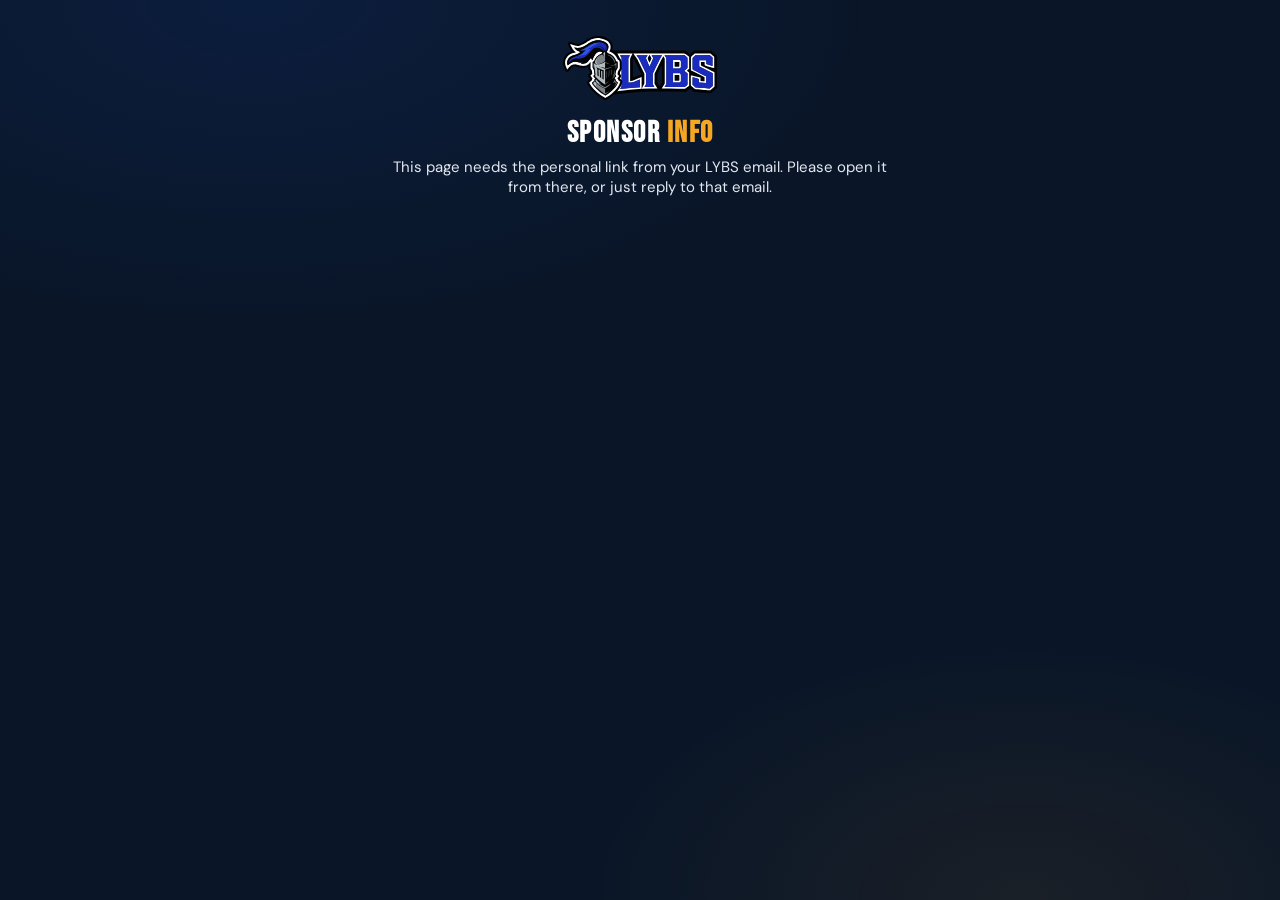
==== intake.html @ b2ad3be1 "Add 2027 sponsor banner intake: hourly sponsor check, info email, reply form, 2027 tab Banner-level " ====
<!doctype html>
<html lang="en">
<head>
<meta charset="utf-8">
<meta name="viewport" content="width=device-width, initial-scale=1, viewport-fit=cover">
<meta name="robots" content="noindex, nofollow">
<meta name="referrer" content="no-referrer">
<title>LYBS Sponsor Info</title>
<meta name="theme-color" content="#0a1628">
<link href="https://fonts.googleapis.com/css2?family=Bebas+Neue&family=DM+Sans:wght@300;400;500;600;700&display=swap" rel="stylesheet">
<link rel="stylesheet" href="style.css">
</head>
<body class="intake">
<!-- Public page for sponsors. It needs the personal link from their email
     (?t=...), and it can only see and fill in that one sponsor's info. -->
<main class="intake-main">
  <header class="intake-head">
    <img src="logo.svg" alt="Lunenburg Youth Baseball & Softball" class="signin-logo">
    <h1>Sponsor <span class="accent">Info</span></h1>
    <p id="greet" class="hint">Loading your sponsorship…</p>
  </header>

  <form id="intakeForm" class="form hidden" novalidate>
    <fieldset>
      <legend>Your contact</legend>
      <label>Your name <span class="req">*</span>
        <input id="contactName" type="text" autocomplete="name" required maxlength="200">
      </label>
      <label>Email <span class="req">*</span>
        <input id="contactEmail" type="email" autocomplete="email" required maxlength="200">
      </label>
      <label>Phone
        <input id="contactPhone" type="tel" autocomplete="tel" maxlength="60">
      </label>
    </fieldset>

    <fieldset>
      <legend>Your sponsor listing</legend>
      <label>Website or social link
        <input id="website" type="url" inputmode="url" placeholder="https://" maxlength="300">
        <small>We link to it from your listing on lunenburgybs.com.</small>
      </label>
      <label>Business name for the team jersey <span class="req">*</span>
        <input id="jerseyName" type="text" required maxlength="120">
      </label>
      <label>Sponsor write-up
        <textarea id="writeup" rows="3" maxlength="200" placeholder="A short description of your business for our website."></textarea>
        <small><span id="writeupCount">0</span> / 200 characters</small>
      </label>
      <label>Logo <span class="req">*</span>
        <input id="logoFile" type="file" accept=".png,.jpg,.jpeg,.svg,.ai,.eps,.pdf,.psd,.tif,.tiff,image/*,application/pdf">
        <small>High resolution: PNG, SVG, AI, EPS, PDF or JPG. Up to 15 MB.</small>
      </label>
    </fieldset>

    <fieldset>
      <legend>Your 3x5 vinyl banner</legend>
      <p class="hint">It hangs along the fence at Marshall Park all season.</p>
      <label>What should we do for your banner? <span class="req">*</span>
        <select id="bannerChoice" required>
          <option value="">Choose one…</option>
          <option>Reuse our banner from last season</option>
          <option>I'm attaching a new print-ready design</option>
          <option>Please design one using our logo</option>
        </select>
      </label>
      <label id="designWrap" class="hidden">Banner design file
        <input id="designFile" type="file" accept=".png,.jpg,.jpeg,.svg,.ai,.eps,.pdf,.psd,.tif,.tiff,image/*,application/pdf">
        <small>3 ft x 5 ft. PDF, AI or EPS print best. Up to 15 MB.</small>
      </label>
      <label id="bannerTextWrap" class="hidden">Wording, colors or anything we should know
        <textarea id="bannerText" rows="3" maxlength="600" placeholder="e.g. phone number and website under the logo, white background"></textarea>
      </label>
      <label>Files too big? Paste a share link
        <input id="fileLink" type="url" inputmode="url" placeholder="Google Drive, Dropbox or WeTransfer link" maxlength="500">
      </label>
    </fieldset>

    <button type="submit" class="btn primary" id="sendBtn">Send to LYBS</button>
    <p id="formMsg" class="status" role="alert"></p>
  </form>

  <section id="done" class="form hidden">
    <h2>Thank you!</h2>
    <p>We have your info. If we need anything else for your banner, we'll reach out by email.</p>
  </section>
</main>
<script src="config.js"></script>
<script src="intake.js"></script>
</body>
</html>
---- style.css ----
/* LYBS family look & feel — same tokens as lybs-reporting/styles.css
   (navy/gold/blue, DM Sans + Bebas Neue), so this app reads as part of the
   Dashboard/Ballclub family rather than a one-off tool. */
:root {
  --navy: #0a1628;
  --navy2: #0d1f3c;
  --navy3: #162847;
  --blue: #1a56db;
  --blue2: #2563eb;
  --gold: #f5a623;
  --gold2: #fbbf24;
  --green: #10b981;
  --red: #ef4444;
  --orange: #f97316;
  --text: #e2e8f0;
  --text2: #94a3b8;
  --border: rgba(255,255,255,0.08);
  --card: rgba(255,255,255,0.04);
  --card2: rgba(255,255,255,0.07);
}

* { box-sizing: border-box; }
html, body { margin: 0; padding: 0; }
body {
  background: var(--navy);
  color: var(--text);
  font-family: 'DM Sans', sans-serif;
  padding-bottom: 24px;
  min-height: 100vh;
}
body::before {
  content:''; position:fixed; inset:0; pointer-events:none; z-index:0;
  background: radial-gradient(ellipse 80% 60% at 20% 0%, rgba(26,86,219,0.12) 0%, transparent 60%),
              radial-gradient(ellipse 60% 50% at 80% 100%, rgba(245,166,35,0.07) 0%, transparent 60%);
}

.topbar {
  position: sticky; top: 0; z-index: 10; position: relative; z-index: 2;
  background: var(--navy2);
  border-bottom: 1px solid var(--border);
  padding: 14px 16px 10px;
}
.topbar h1 {
  font-family: 'Bebas Neue', Impact, 'Arial Narrow', sans-serif; font-size: 24px; letter-spacing: 1.5px;
  color: #fff; margin: 0 0 10px;
}
.topbar h1 .accent { color: var(--gold); }
.tabs { display: flex; gap: 6px; }
.tab-btn {
  flex: 1; padding: 8px 10px; border-radius: 8px; border: 1px solid var(--border);
  background: transparent; color: var(--text2); font-size: 13px; font-weight: 600;
  font-family: 'DM Sans', sans-serif; cursor: pointer; transition: all .15s;
}
.tab-btn:hover { background: var(--card2); color: var(--text); }
.tab-btn.active { background: var(--blue2); color: #fff; border-color: var(--blue2); box-shadow: 0 2px 8px rgba(37,99,235,0.35); }

main { position: relative; z-index: 1; padding: 12px 16px 32px; max-width: 720px; margin: 0 auto; }
.view.hidden { display: none; }

.toolbar { display: flex; flex-direction: column; gap: 8px; margin-bottom: 10px; }
#search {
  width: 100%; padding: 10px 12px; border-radius: 8px; border: 1px solid var(--border);
  background: var(--card); color: var(--text); font-size: 15px; font-family: 'DM Sans', sans-serif;
}
#search::placeholder { color: var(--text2); }
.chips { display: flex; gap: 6px; flex-wrap: wrap; }
.chip {
  padding: 6px 12px; border-radius: 999px; border: 1px solid var(--border);
  background: var(--card); color: var(--text2); font-size: 12px; font-weight: 600;
  font-family: 'DM Sans', sans-serif; cursor: pointer; transition: all .15s;
}
.chip { min-height: 36px; }
.chip:hover { background: var(--card2); color: var(--text); }
.chip.active { background: rgba(245,166,35,0.15); color: var(--gold); border-color: var(--gold); }

.status { font-size: 13px; color: var(--text2); min-height: 16px; }
.hint { font-size: 13px; color: var(--text2); margin: 0 0 8px; }

.banner-list { list-style: none; margin: 0; padding: 0; display: flex; flex-direction: column; gap: 8px; }
.banner-card {
  display: flex; gap: 12px; align-items: center;
  background: var(--card); border: 1px solid var(--border); border-radius: 12px;
  padding: 10px; cursor: pointer; text-align: left; transition: transform .15s, border-color .15s;
}
.banner-card:hover { transform: translateY(-1px); border-color: rgba(255,255,255,0.18); }
.banner-card:focus-visible { outline: 3px solid var(--gold, #f5b82e); outline-offset: 2px; }
.banner-card img {
  width: 64px; height: 64px; object-fit: cover; border-radius: 8px; background: var(--navy3);
  flex-shrink: 0;
}
.banner-card .thumb-placeholder {
  width: 64px; height: 64px; border-radius: 8px; background: var(--navy3); flex-shrink: 0;
}
.banner-card .info { flex: 1; min-width: 0; }
.banner-card .name { font-weight: 700; font-size: 15px; margin-bottom: 4px; color: #fff; }
.banner-card .meta { display: flex; gap: 6px; flex-wrap: wrap; }

.pill {
  display: inline-block; padding: 2px 9px; border-radius: 999px; font-size: 11px; font-weight: 700;
  background: var(--card2); color: var(--text2);
}
.pill.hung { background: rgba(16,185,129,0.15); color: var(--green); }
.pill.not-hung { background: rgba(249,115,22,0.15); color: var(--orange); }
.pill.legacy { background: rgba(249,115,22,0.15); color: var(--orange); }
.pill.on-list { background: rgba(16,185,129,0.15); color: var(--green); }

.scrim {
  position: fixed; inset: 0; background: rgba(0,0,0,.5); z-index: 20;
}
.scrim.hidden { display: none; }
.sheet {
  position: fixed; left: 0; right: 0; bottom: 0; z-index: 21;
  background: var(--navy2); border: 1px solid var(--border); border-bottom: none;
  border-radius: 16px 16px 0 0;
  max-height: 92vh; overflow-y: auto;
  padding: 12px 16px calc(16px + env(safe-area-inset-bottom));
}
.sheet.hidden { display: none; }
.sheet-top { display: flex; justify-content: space-between; align-items: center; margin-bottom: 10px; }

.detail-img { width: 100%; max-height: 50vh; object-fit: contain; border-radius: 10px; background: var(--navy3); margin-bottom: 6px; }

.field-grid { display: flex; flex-direction: column; gap: 10px; margin-top: 10px; }
.field-grid label, .form label {
  display: flex; flex-direction: column; gap: 4px; font-size: 12px; font-weight: 500;
  text-transform: uppercase; letter-spacing: .4px; color: var(--text2);
}
.field-grid label.row, .form label.row {
  flex-direction: row; align-items: center; gap: 8px; font-size: 14px; font-weight: 600;
  text-transform: none; letter-spacing: normal; color: var(--text);
}
.field-grid label.row, .form label.row { min-height: 36px; cursor: pointer; }
label.row input[type=checkbox] { width: 20px; height: 20px; flex: none; margin: 0; }
.field-grid label.full { grid-column: 1 / -1; }
input[type=text], input[type=tel], input[type=email], input[type=search], input[type=file], textarea {
  padding: 8px 10px; border-radius: 8px; border: 1px solid var(--border);
  background: var(--navy3); color: var(--text); font-size: 14px; width: 100%; font-family: 'DM Sans', sans-serif;
}
input::placeholder, textarea::placeholder { color: var(--text2); }
.hung-row { padding: 8px 10px; border-radius: 8px; background: rgba(16,185,129,0.1); border: 1px solid rgba(16,185,129,0.25); }

.pin-block { margin-top: 14px; }
.pin-picker { height: 220px; border-radius: 10px; margin-top: 8px; overflow: hidden; border: 1px solid var(--border); }
.pin-picker.hidden { display: none; }

.sheet-acts { display: flex; align-items: center; gap: 10px; margin-top: 16px; }

.btn {
  padding: 9px 16px; border-radius: 8px; font-size: 13px; font-weight: 600;
  cursor: pointer; border: 1px solid var(--border); background: transparent; color: var(--text2);
  transition: all .18s; font-family: 'DM Sans', sans-serif; display: inline-flex; align-items: center; gap: 6px;
}
.btn:hover { background: var(--card2); color: var(--text); }
.btn.small { padding: 6px 12px; font-size: 12px; min-height: 36px; }
.btn.primary { background: var(--blue2); color: #fff; border-color: var(--blue2); }
.btn.primary:hover { background: #1d4ed8; }

.form { display: flex; flex-direction: column; gap: 12px; background: var(--card); border: 1px solid var(--border); border-radius: 14px; padding: 20px; }
.form h2 {
  font-family: 'Bebas Neue', Impact, 'Arial Narrow', sans-serif; font-size: 20px; letter-spacing: 1px; color: #fff;
  margin: 0 0 4px; display: flex; align-items: center; gap: 8px;
}
.preview { width: 100%; max-height: 240px; object-fit: contain; border-radius: 10px; background: var(--navy3); }
.preview.hidden { display: none; }

.map { height: 70vh; border-radius: 12px; overflow: hidden; border: 1px solid var(--border); }

@media (min-width: 640px) {
  .field-grid { display: grid; grid-template-columns: 1fr 1fr; gap: 10px 16px; }
}

/* Sign-in */
.hidden { display: none !important; }
.signin { max-width: 380px; margin: 0 auto; padding: 48px 20px; display: flex; flex-direction: column; gap: 12px; text-align: center; }
.signin-logo { height: 64px; width: auto; margin: 0 auto; }
.signin h1 { margin: 0; }
.signin p { margin: 0; color: var(--text2); }
.signin form { display: flex; flex-direction: column; gap: 8px; margin-top: 12px; text-align: left; }
.signin label { color: var(--text2); font-size: 13px; }
.signin input { padding: 10px 12px; border-radius: 8px; border: 1px solid var(--border); background: var(--card); color: var(--text); font: inherit; }
.signin-msg { color: var(--red) !important; min-height: 20px; }
.report-wrap { text-align: center; margin: 24px 0 8px; }
.report-wrap .btn { min-height: 44px; }

/* 2027 tab */
select, input[type=url] {
  padding: 8px 10px; border-radius: 8px; border: 1px solid var(--border);
  background: var(--navy3); color: var(--text); font-size: 14px; width: 100%; font-family: 'DM Sans', sans-serif;
  min-height: 38px;
}
.season-summary { display: grid; grid-template-columns: repeat(4, 1fr); gap: 8px; margin-bottom: 10px; }
.season-summary .stat {
  background: var(--card); border: 1px solid var(--border); border-radius: 10px; padding: 8px 6px; text-align: center;
}
.season-summary .stat b { display: block; font-family: 'Bebas Neue', Impact, sans-serif; font-size: 26px; color: var(--gold); letter-spacing: 1px; }
.season-summary .stat span { font-size: 11px; color: var(--text2); }
.season-acts { display: flex; gap: 8px; flex-wrap: wrap; margin: 8px 0 10px; }
#seasonChips { margin-bottom: 10px; }
#seasonAddForm { margin-top: 14px; }
.season-card { padding-top: 12px; padding-bottom: 12px; }
.season-sub { margin: 6px 0 0; }
.ss-title { font-family: 'Bebas Neue', Impact, sans-serif; font-size: 24px; letter-spacing: 1px; color: #fff; margin: 0; }
.ss-h { font-size: 12px; text-transform: uppercase; letter-spacing: .6px; color: var(--gold); margin: 18px 0 4px; }
.ss-received { margin-top: 6px; }
.ss-row { margin: 6px 0; font-size: 14px; overflow-wrap: anywhere; }
.ss-row span { display: block; font-size: 11px; text-transform: uppercase; letter-spacing: .4px; color: var(--text2); }
.btn:disabled { opacity: .45; cursor: default; }

/* Sponsor reply form (intake.html) */
.intake-main { max-width: 560px; }
.intake-head { text-align: center; padding: 24px 0 8px; }
.intake-head h1 { font-family: 'Bebas Neue', Impact, sans-serif; font-size: 30px; letter-spacing: 1.5px; color: #fff; margin: 10px 0 6px; }
.intake-head h1 .accent { color: var(--gold); }
.intake-head .hint { font-size: 15px; color: var(--text); }
.intake fieldset { border: none; margin: 0; padding: 0; display: flex; flex-direction: column; gap: 12px; }
.intake legend { font-family: 'Bebas Neue', Impact, sans-serif; font-size: 19px; letter-spacing: 1px; color: var(--gold); padding: 6px 0; }
.intake small { text-transform: none; letter-spacing: normal; font-size: 12px; color: var(--text2); font-weight: 400; }
.intake .req { color: var(--gold); }
.intake input, .intake select, .intake textarea { font-size: 16px; }
.intake #sendBtn { justify-content: center; min-height: 48px; font-size: 15px; }
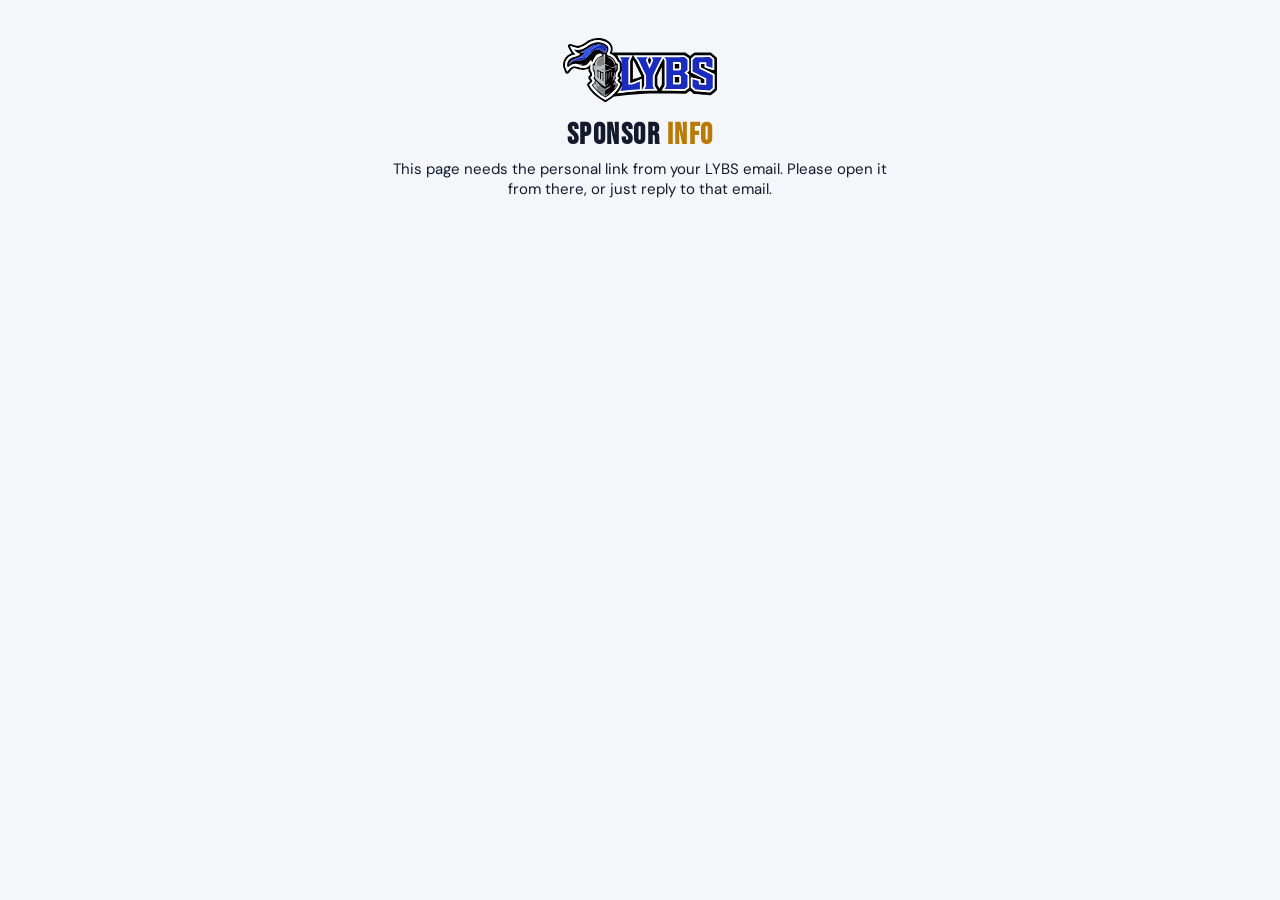
==== commit a8c19ae9: "Packet link in the receipt preview opens its own tab; sponsor page never spins forever The preview f" ====
--- a/intake.html
+++ b/intake.html
@@ -7,7 +7,9 @@
 <meta name="referrer" content="no-referrer">
 <title>LYBS Sponsor Info</title>
 <meta name="theme-color" content="#0a1628">
-<link href="https://fonts.googleapis.com/css2?family=Bebas+Neue&family=DM+Sans:wght@300;400;500;600;700&display=swap" rel="stylesheet">
+<!-- Fonts load without blocking the first paint; style.css falls back to system fonts meanwhile. -->
+<link rel="stylesheet" href="https://fonts.googleapis.com/css2?family=Bebas+Neue&family=DM+Sans:wght@300;400;500;600;700&display=swap" media="print" onload="this.media='all'">
+<noscript><link rel="stylesheet" href="https://fonts.googleapis.com/css2?family=Bebas+Neue&family=DM+Sans:wght@300;400;500;600;700&display=swap"></noscript>
 <link rel="stylesheet" href="style.css">
 </head>
 <body class="intake">
@@ -18,6 +20,7 @@
     <img src="logo.svg" alt="Lunenburg Youth Baseball & Softball" class="signin-logo">
     <h1>Sponsor <span class="accent">Info</span></h1>
     <p id="greet" class="hint">Loading your sponsorship…</p>
+    <noscript><p class="hint">This page needs to open in its own browser tab. Open the link from your LYBS email again, or just reply to that email.</p></noscript>
   </header>
 
   <form id="intakeForm" class="form hidden" novalidate>
--- a/style.css
+++ b/style.css
@@ -1,108 +1,154 @@
-/* LYBS family look & feel — same tokens as lybs-reporting/styles.css
-   (navy/gold/blue, DM Sans + Bebas Neue), so this app reads as part of the
-   Dashboard/Ballclub family rather than a one-off tool. */
+/* LYBS family look, as the Dashboard's other tools draw it (lybs-reporting
+   shared/uniform-theme.css and the shared header): a navy header card, a light
+   page that turns dark with the device, one blue for "you are here", and color
+   only for status. */
 :root {
-  --navy: #0a1628;
-  --navy2: #0d1f3c;
-  --navy3: #162847;
-  --blue: #1a56db;
-  --blue2: #2563eb;
-  --gold: #f5a623;
-  --gold2: #fbbf24;
-  --green: #10b981;
-  --red: #ef4444;
-  --orange: #f97316;
-  --text: #e2e8f0;
-  --text2: #94a3b8;
-  --border: rgba(255,255,255,0.08);
-  --card: rgba(255,255,255,0.04);
-  --card2: rgba(255,255,255,0.07);
+  --navy: #0a1628; --navy2: #16294f;
+  --ink: #141A2B; --ink2: #4a5068; --ink3: #6b7088;
+  --line: #E3E6EE; --bg: #F4F6FA; --card: #ffffff; --panel: #F6F7FB; --field: #ffffff;
+  --blue: #2E52E8; --blue-bg: #EAF0FF;
+  --gold: #B97A06; --gold-bg: #FFF7E3;
+  --red: #C62F25;
+  --green: #1B7A4E; --green-bg: #E3F4EA;
+  --shadow: 0 1px 2px rgba(16,24,40,.05), 0 1px 3px rgba(16,24,40,.06);
+  /* The field drawings keep their own colors in both modes. */
+  --dot: #A9B8F5; --dot-hung: #5BD49A; --dot-mine: #F2B544;
+  color-scheme: light dark;
+}
+@media (prefers-color-scheme: dark) {
+  :root {
+    --navy: #0d1830; --navy2: #1b2d55;
+    --ink: #E9EDF6; --ink2: #B3BBCE; --ink3: #8A93AA;
+    --line: #283350; --bg: #0B1120; --card: #131B2E; --panel: #19223A; --field: #0F1628;
+    --blue: #7C9BFF; --blue-bg: rgba(124,155,255,.14);
+    --gold: #F2B544; --gold-bg: rgba(242,181,68,.10);
+    --red: #FF8A80;
+    --green: #5BD49A; --green-bg: rgba(76,208,142,.15);
+    --shadow: 0 1px 2px rgba(0,0,0,.4);
+  }
 }
 
 * { box-sizing: border-box; }
 html, body { margin: 0; padding: 0; }
 body {
-  background: var(--navy);
-  color: var(--text);
+  background: var(--bg);
+  color: var(--ink);
   font-family: 'DM Sans', sans-serif;
   padding-bottom: 24px;
   min-height: 100vh;
 }
-body::before {
-  content:''; position:fixed; inset:0; pointer-events:none; z-index:0;
-  background: radial-gradient(ellipse 80% 60% at 20% 0%, rgba(26,86,219,0.12) 0%, transparent 60%),
-              radial-gradient(ellipse 60% 50% at 80% 100%, rgba(245,166,35,0.07) 0%, transparent 60%);
-}
-
-.topbar {
-  position: sticky; top: 0; z-index: 10; position: relative; z-index: 2;
-  background: var(--navy2);
-  border-bottom: 1px solid var(--border);
-  padding: 14px 16px 10px;
-}
-.topbar h1 {
-  font-family: 'Bebas Neue', Impact, 'Arial Narrow', sans-serif; font-size: 24px; letter-spacing: 1.5px;
-  color: #fff; margin: 0 0 10px;
-}
-.topbar h1 .accent { color: var(--gold); }
-.tabs { display: flex; gap: 6px; }
+
+/* ---------- header and tabs, like Uniforms 2027 ---------- */
+.topbar { position: relative; z-index: 2; max-width: 1040px; margin: 0 auto; padding: 14px 16px 0; }
+.top { display: flex; justify-content: space-between; align-items: center; gap: 12px; flex-wrap: wrap;
+  background: linear-gradient(135deg, #0a1628 0%, #16294f 100%); color: #fff;
+  border-radius: 14px; padding: 12px 16px; box-shadow: var(--shadow); }
+.brand { display: flex; align-items: center; gap: 12px; min-width: 0; }
+.brand a { display: flex; }
+.brand .logo { height: 40px; width: auto; max-width: 98px; flex: 0 0 auto; mix-blend-mode: screen; filter: drop-shadow(0 2px 8px rgba(26,86,219,.45)); }
+.topbar h1 { font: 600 24px/1.15 'DM Sans', sans-serif; color: #fff; margin: 0; }
+.topbar h1 span { color: #9FB3E6; }
+.top .sub { font-size: 13px; color: #C9D2E8; margin-top: 2px; }
+.bar { display: flex; gap: 8px; align-items: center; flex-wrap: wrap; }
+.hbtn { display: inline-flex; align-items: center; justify-content: center; min-height: 38px; padding: 0 14px;
+  border-radius: 9px; font: 600 14px 'DM Sans', sans-serif; text-decoration: none;
+  border: 1px solid rgba(255,255,255,.22); background: rgba(255,255,255,.08); color: #fff; }
+.hbtn:hover { background: rgba(255,255,255,.16); }
+.hbtn:focus-visible { outline: 2px solid #9FB3E6; outline-offset: 2px; }
+.hbtn.home { background: #fff; border-color: #fff; color: #0a1628; }
+.hbtn.home:hover { background: #E7ECF8; }
+@media (max-width: 640px) {
+  .top { padding: 12px; gap: 10px; border-radius: 12px; }
+  .topbar h1 { font-size: 20px; }
+  .top .sub { font-size: 12.5px; }
+  .brand .logo { height: 34px; max-width: 84px; }
+  /* Phone: the Dashboard button stays small at the right instead of taking its own row. */
+  .top { flex-wrap: nowrap; align-items: center; }
+  .top .sub { display: none; }
+  .topbar h1 span { display: block; }
+  .bar { flex: 0 0 auto; }
+  .bar .hbtn { min-height: 34px; padding: 0 10px; font-size: 13px; }
+}
+/* Wide screens: cards two to a row. */
+@media (min-width: 900px) {
+  .banner-list { display: grid; grid-template-columns: repeat(2, minmax(0, 1fr)); }
+  .banner-list > :not(li) { grid-column: 1 / -1; }
+}
+.tabs { display: flex; gap: 6px; padding: 12px 0 2px; }
 .tab-btn {
-  flex: 1; padding: 8px 10px; border-radius: 8px; border: 1px solid var(--border);
-  background: transparent; color: var(--text2); font-size: 13px; font-weight: 600;
-  font-family: 'DM Sans', sans-serif; cursor: pointer; transition: all .15s;
-}
-.tab-btn:hover { background: var(--card2); color: var(--text); }
-.tab-btn.active { background: var(--blue2); color: #fff; border-color: var(--blue2); box-shadow: 0 2px 8px rgba(37,99,235,0.35); }
-
-main { position: relative; z-index: 1; padding: 12px 16px 32px; max-width: 720px; margin: 0 auto; }
+  flex: 0 0 auto; min-height: 40px; padding: 0 16px; border-radius: 8px; border: 1px solid var(--line);
+  background: var(--card); color: var(--ink2); font: 600 14px 'DM Sans', sans-serif; cursor: pointer; transition: background .15s, color .15s;
+}
+.tab-btn:hover { background: var(--panel); color: var(--ink); }
+.tab-btn.active { background: var(--blue); border-color: var(--blue); color: #fff; }
+:focus-visible { outline: 2px solid var(--gold); outline-offset: 2px; }
+
+main { position: relative; z-index: 1; padding: 14px 16px 32px; max-width: 1040px; margin: 0 auto; }
+/* Views use the header's full width, so nothing sits in a narrow column on a wide screen. */
+.view { max-width: none; }
 .view.hidden { display: none; }
 
 .toolbar { display: flex; flex-direction: column; gap: 8px; margin-bottom: 10px; }
 #search {
-  width: 100%; padding: 10px 12px; border-radius: 8px; border: 1px solid var(--border);
-  background: var(--card); color: var(--text); font-size: 15px; font-family: 'DM Sans', sans-serif;
-}
-#search::placeholder { color: var(--text2); }
-.chips { display: flex; gap: 6px; flex-wrap: wrap; }
-.chip {
-  padding: 6px 12px; border-radius: 999px; border: 1px solid var(--border);
-  background: var(--card); color: var(--text2); font-size: 12px; font-weight: 600;
-  font-family: 'DM Sans', sans-serif; cursor: pointer; transition: all .15s;
-}
-.chip { min-height: 36px; }
-.chip:hover { background: var(--card2); color: var(--text); }
-.chip.active { background: rgba(245,166,35,0.15); color: var(--gold); border-color: var(--gold); }
-
-.status { font-size: 13px; color: var(--text2); min-height: 16px; }
-.hint { font-size: 13px; color: var(--text2); margin: 0 0 8px; }
+  width: 100%; padding: 10px 12px; border-radius: 8px; border: 1px solid var(--line);
+  background: var(--card); color: var(--ink); font-size: 15px; font-family: 'DM Sans', sans-serif;
+}
+#search::placeholder { color: var(--ink2); }
+/* Filters: a Show menu instead of a row of look-alike chips. */
+.filters { display: flex; gap: 8px; align-items: flex-end; flex-wrap: wrap; margin: 8px 0 10px; }
+.filters label { display: flex; flex-direction: column; gap: 3px; font-size: 11px; font-weight: 700; letter-spacing: .6px;
+  text-transform: uppercase; color: var(--ink3); flex: 1 1 160px; max-width: 260px; }
+.filters select { text-transform: none; letter-spacing: normal; font-weight: 500; }
+.filters .btn { min-height: 38px; }
+/* Wide screens: search and filters share one row. This sits after the base
+   .toolbar and .filters rules so it wins; above them, the search box's
+   320px flex size was read as a height in the column layout. */
+@media (min-width: 900px) {
+  .toolbar { flex-direction: row; align-items: flex-end; gap: 12px; }
+  .toolbar > input[type=search] { flex: 1 1 320px; min-width: 0; }
+  .toolbar .filters { margin: 0; flex: 0 1 auto; }
+}
+
+.status { font-size: 13px; color: var(--ink2); min-height: 16px; }
+.hint { font-size: 13px; color: var(--ink2); margin: 0 0 8px; }
 
 .banner-list { list-style: none; margin: 0; padding: 0; display: flex; flex-direction: column; gap: 8px; }
 .banner-card {
   display: flex; gap: 12px; align-items: center;
-  background: var(--card); border: 1px solid var(--border); border-radius: 12px;
-  padding: 10px; cursor: pointer; text-align: left; transition: transform .15s, border-color .15s;
-}
-.banner-card:hover { transform: translateY(-1px); border-color: rgba(255,255,255,0.18); }
+  background: var(--card); border: 1px solid var(--line); border-radius: 12px;
+  padding: 10px 12px; cursor: pointer; text-align: left; transition: border-color .15s, background .15s;
+  box-shadow: var(--shadow);
+}
+.banner-card:hover { border-color: rgba(124,155,255,.5); }
 .banner-card:focus-visible { outline: 3px solid var(--gold, #f5b82e); outline-offset: 2px; }
 .banner-card img {
-  width: 64px; height: 64px; object-fit: cover; border-radius: 8px; background: var(--navy3);
+  width: 64px; height: 64px; object-fit: cover; border-radius: 8px; background: var(--panel);
   flex-shrink: 0;
 }
+/* A sponsor's logo: wide, so it sits whole on white rather than cropped. */
+.banner-card img.sp-card-logo {
+  width: 72px; height: 40px; object-fit: contain; background: #fff; padding: 3px; border-radius: 6px;
+}
 .banner-card .thumb-placeholder {
-  width: 64px; height: 64px; border-radius: 8px; background: var(--navy3); flex-shrink: 0;
+  width: 64px; height: 64px; border-radius: 8px; background: var(--panel); flex-shrink: 0;
 }
 .banner-card .info { flex: 1; min-width: 0; }
-.banner-card .name { font-weight: 700; font-size: 15px; margin-bottom: 4px; color: #fff; }
-.banner-card .meta { display: flex; gap: 6px; flex-wrap: wrap; }
-
-.pill {
-  display: inline-block; padding: 2px 9px; border-radius: 999px; font-size: 11px; font-weight: 700;
-  background: var(--card2); color: var(--text2);
-}
-.pill.hung { background: rgba(16,185,129,0.15); color: var(--green); }
-.pill.not-hung { background: rgba(249,115,22,0.15); color: var(--orange); }
-.pill.legacy { background: rgba(249,115,22,0.15); color: var(--orange); }
-.pill.on-list { background: rgba(16,185,129,0.15); color: var(--green); }
+/* A card reads top to bottom: the name, one line of plain facts, then any
+   note. Its one status sits on the right, the only colored thing on it. */
+.banner-card .name { font-weight: 700; font-size: 16px; color: var(--ink); line-height: 1.3; }
+.facts { font-size: 13px; color: var(--ink2); margin-top: 2px; overflow-wrap: anywhere; }
+.sub { font-size: 13px; color: var(--ink3); margin-top: 4px; }
+
+.badge {
+  flex: 0 0 auto; align-self: center; display: inline-flex; align-items: center; gap: 6px;
+  padding: 3px 10px; border-radius: 999px; font-size: 12px; font-weight: 700; white-space: nowrap;
+  color: var(--ink3); border: 1px solid var(--line);
+}
+.badge::before { content: ''; width: 7px; height: 7px; border-radius: 50%; background: currentColor; }
+.badge.ok { color: var(--green); background: var(--green-bg); border-color: transparent; }
+.badge.warn { color: var(--gold); background: var(--gold-bg); border-color: transparent; }
+.badge.muted { color: var(--ink3); background: transparent; }
+.badge.muted::before { display: none; }
 
 .scrim {
   position: fixed; inset: 0; background: rgba(0,0,0,.5); z-index: 20;
@@ -110,7 +156,7 @@
 .scrim.hidden { display: none; }
 .sheet {
   position: fixed; left: 0; right: 0; bottom: 0; z-index: 21;
-  background: var(--navy2); border: 1px solid var(--border); border-bottom: none;
+  background: var(--card); border: 1px solid var(--line); border-bottom: none;
   border-radius: 16px 16px 0 0;
   max-height: 92vh; overflow-y: auto;
   padding: 12px 16px calc(16px + env(safe-area-inset-bottom));
@@ -118,52 +164,51 @@
 .sheet.hidden { display: none; }
 .sheet-top { display: flex; justify-content: space-between; align-items: center; margin-bottom: 10px; }
 
-.detail-img { width: 100%; max-height: 50vh; object-fit: contain; border-radius: 10px; background: var(--navy3); margin-bottom: 6px; }
+.detail-img { width: 100%; max-height: 50vh; object-fit: contain; border-radius: 10px; background: var(--panel); margin-bottom: 6px; }
+/* No photo yet (loading, or it couldn't load): hide the box so no broken-image icon shows. The status line says why. */
+.detail-img:not([src]) { display: none; }
 
 .field-grid { display: flex; flex-direction: column; gap: 10px; margin-top: 10px; }
 .field-grid label, .form label {
   display: flex; flex-direction: column; gap: 4px; font-size: 12px; font-weight: 500;
-  text-transform: uppercase; letter-spacing: .4px; color: var(--text2);
+  text-transform: uppercase; letter-spacing: .4px; color: var(--ink2);
 }
 .field-grid label.row, .form label.row {
   flex-direction: row; align-items: center; gap: 8px; font-size: 14px; font-weight: 600;
-  text-transform: none; letter-spacing: normal; color: var(--text);
+  text-transform: none; letter-spacing: normal; color: var(--ink);
 }
 .field-grid label.row, .form label.row { min-height: 36px; cursor: pointer; }
 label.row input[type=checkbox] { width: 20px; height: 20px; flex: none; margin: 0; }
-.field-grid label.full { grid-column: 1 / -1; }
+.field-grid label.full, .field-grid .full { grid-column: 1 / -1; }
 input[type=text], input[type=tel], input[type=email], input[type=search], input[type=file], textarea {
-  padding: 8px 10px; border-radius: 8px; border: 1px solid var(--border);
-  background: var(--navy3); color: var(--text); font-size: 14px; width: 100%; font-family: 'DM Sans', sans-serif;
-}
-input::placeholder, textarea::placeholder { color: var(--text2); }
+  padding: 8px 10px; border-radius: 8px; border: 1px solid var(--line);
+  background: var(--panel); color: var(--ink); font-size: 14px; width: 100%; font-family: 'DM Sans', sans-serif;
+}
+input::placeholder, textarea::placeholder { color: var(--ink2); }
 .hung-row { padding: 8px 10px; border-radius: 8px; background: rgba(16,185,129,0.1); border: 1px solid rgba(16,185,129,0.25); }
 
-.pin-block { margin-top: 14px; }
-.pin-picker { height: 220px; border-radius: 10px; margin-top: 8px; overflow: hidden; border: 1px solid var(--border); }
-.pin-picker.hidden { display: none; }
 
 .sheet-acts { display: flex; align-items: center; gap: 10px; margin-top: 16px; }
 
 .btn {
   padding: 9px 16px; border-radius: 8px; font-size: 13px; font-weight: 600;
-  cursor: pointer; border: 1px solid var(--border); background: transparent; color: var(--text2);
+  cursor: pointer; border: 1px solid var(--line); background: transparent; color: var(--ink2);
   transition: all .18s; font-family: 'DM Sans', sans-serif; display: inline-flex; align-items: center; gap: 6px;
 }
-.btn:hover { background: var(--card2); color: var(--text); }
+.btn:hover { background: var(--panel); color: var(--ink); }
 .btn.small { padding: 6px 12px; font-size: 12px; min-height: 36px; }
-.btn.primary { background: var(--blue2); color: #fff; border-color: var(--blue2); }
-.btn.primary:hover { background: #1d4ed8; }
-
-.form { display: flex; flex-direction: column; gap: 12px; background: var(--card); border: 1px solid var(--border); border-radius: 14px; padding: 20px; }
+.btn { background: var(--card); color: var(--ink); text-decoration: none; }
+.btn.primary { background: var(--blue); color: #fff; border-color: var(--blue); }
+.btn.primary:hover { filter: brightness(1.07); }
+
+.form { display: flex; flex-direction: column; gap: 12px; background: var(--card); border: 1px solid var(--line); border-radius: 14px; padding: 20px; }
 .form h2 {
-  font-family: 'Bebas Neue', Impact, 'Arial Narrow', sans-serif; font-size: 20px; letter-spacing: 1px; color: #fff;
+  font-family: 'Bebas Neue', Impact, 'Arial Narrow', sans-serif; font-size: 20px; letter-spacing: 1px; color: var(--ink);
   margin: 0 0 4px; display: flex; align-items: center; gap: 8px;
 }
-.preview { width: 100%; max-height: 240px; object-fit: contain; border-radius: 10px; background: var(--navy3); }
+.preview { width: 100%; max-height: 240px; object-fit: contain; border-radius: 10px; background: var(--panel); }
 .preview.hidden { display: none; }
 
-.map { height: 70vh; border-radius: 12px; overflow: hidden; border: 1px solid var(--border); }
 
 @media (min-width: 640px) {
   .field-grid { display: grid; grid-template-columns: 1fr 1fr; gap: 10px 16px; }
@@ -173,48 +218,347 @@
 .hidden { display: none !important; }
 .signin { max-width: 380px; margin: 0 auto; padding: 48px 20px; display: flex; flex-direction: column; gap: 12px; text-align: center; }
 .signin-logo { height: 64px; width: auto; margin: 0 auto; }
-.signin h1 { margin: 0; }
-.signin p { margin: 0; color: var(--text2); }
+.signin h1 { margin: 0; font: 34px/1.05 'Bebas Neue', Impact, sans-serif; letter-spacing: 2px; color: var(--ink); }
+.signin h1 .accent { color: var(--blue); }
+.signin p { margin: 0; color: var(--ink2); }
 .signin form { display: flex; flex-direction: column; gap: 8px; margin-top: 12px; text-align: left; }
-.signin label { color: var(--text2); font-size: 13px; }
-.signin input { padding: 10px 12px; border-radius: 8px; border: 1px solid var(--border); background: var(--card); color: var(--text); font: inherit; }
+.signin label { color: var(--ink2); font-size: 13px; }
+.signin input { padding: 10px 12px; border-radius: 8px; border: 1px solid var(--line); background: var(--card); color: var(--ink); font: inherit; }
 .signin-msg { color: var(--red) !important; min-height: 20px; }
 .report-wrap { text-align: center; margin: 24px 0 8px; }
 .report-wrap .btn { min-height: 44px; }
 
 /* 2027 tab */
 select, input[type=url] {
-  padding: 8px 10px; border-radius: 8px; border: 1px solid var(--border);
-  background: var(--navy3); color: var(--text); font-size: 14px; width: 100%; font-family: 'DM Sans', sans-serif;
+  padding: 8px 10px; border-radius: 8px; border: 1px solid var(--line);
+  background: var(--panel); color: var(--ink); font-size: 14px; width: 100%; font-family: 'DM Sans', sans-serif;
   min-height: 38px;
 }
-.season-summary { display: grid; grid-template-columns: repeat(4, 1fr); gap: 8px; margin-bottom: 10px; }
+/* Five counts: one row of five, so none sits alone on a second row; 3 + 2 on the smallest phones. */
+.season-summary { display: grid; grid-template-columns: repeat(5, minmax(0, 1fr)); gap: 6px; margin-bottom: 10px; }
+@media (max-width: 340px) { .season-summary { grid-template-columns: repeat(3, minmax(0, 1fr)); } }
 .season-summary .stat {
-  background: var(--card); border: 1px solid var(--border); border-radius: 10px; padding: 8px 6px; text-align: center;
-}
-.season-summary .stat b { display: block; font-family: 'Bebas Neue', Impact, sans-serif; font-size: 26px; color: var(--gold); letter-spacing: 1px; }
-.season-summary .stat span { font-size: 11px; color: var(--text2); }
+  background: var(--card); border: 1px solid var(--line); border-radius: 10px; padding: 8px 6px; text-align: center;
+}
+.season-summary .stat b { display: block; font-family: 'Bebas Neue', Impact, sans-serif; font-size: 28px; color: var(--ink); letter-spacing: 1px; }
+.season-summary .stat span { font-size: 11px; color: var(--ink2); }
 .season-acts { display: flex; gap: 8px; flex-wrap: wrap; margin: 8px 0 10px; }
-#seasonChips { margin-bottom: 10px; }
 #seasonAddForm { margin-top: 14px; }
 .season-card { padding-top: 12px; padding-bottom: 12px; }
 .season-sub { margin: 6px 0 0; }
-.ss-title { font-family: 'Bebas Neue', Impact, sans-serif; font-size: 24px; letter-spacing: 1px; color: #fff; margin: 0; }
-.ss-h { font-size: 12px; text-transform: uppercase; letter-spacing: .6px; color: var(--gold); margin: 18px 0 4px; }
+.ss-title { font-family: 'Bebas Neue', Impact, sans-serif; font-size: 24px; letter-spacing: 1px; color: var(--ink); margin: 0; }
+.ss-h { font-size: 12px; text-transform: uppercase; letter-spacing: .6px; color: var(--blue); margin: 18px 0 4px; }
 .ss-received { margin-top: 6px; }
 .ss-row { margin: 6px 0; font-size: 14px; overflow-wrap: anywhere; }
-.ss-row span { display: block; font-size: 11px; text-transform: uppercase; letter-spacing: .4px; color: var(--text2); }
+.ss-row span { display: block; font-size: 11px; text-transform: uppercase; letter-spacing: .4px; color: var(--ink2); }
+/* The sponsor card: marks under the name, the key facts in a tidy grid,
+   everything else on the sheet one tap away. */
+.sp-marks { display: flex; flex-wrap: wrap; gap: 6px 12px; margin: 6px 0 2px; }
+.sp-marks:empty { display: none; }
+.sp-mark { display: inline-flex; align-items: center; gap: 6px; font-size: 13px; color: var(--ink2); }
+.sp-facts { display: grid; grid-template-columns: 1fr; gap: 10px 16px; margin: 12px 0 0; }
+.sp-fact { margin: 0; min-width: 0; }
+.sp-fact dt { font-size: 11px; text-transform: uppercase; letter-spacing: .4px; color: var(--ink2); margin: 0 0 2px; }
+.sp-fact dd { margin: 0; font-size: 14px; overflow-wrap: anywhere; }
+.sp-all { margin-top: 12px; border-top: 1px solid var(--line); padding-top: 8px; }
+.sp-all > summary { cursor: pointer; font-size: 13px; color: var(--ink2); min-height: 32px; display: flex; align-items: center; }
+.sp-banner { display: flex; flex-direction: column; gap: 10px; }
+.sp-bn { display: grid; grid-template-columns: 96px 1fr; gap: 6px 12px; align-items: center; }
+.sp-bn-thumb { width: 96px; height: 64px; padding: 0; border: 1px solid var(--line); border-radius: 8px; overflow: hidden; background: var(--panel); cursor: zoom-in; }
+.sp-bn-thumb img { width: 100%; height: 100%; object-fit: cover; display: block; }
+.sp-bn-ph { display: block; width: 100%; height: 100%; }
+.sp-bn-info { min-width: 0; font-size: 14px; }
+.sp-bn-info .facts { font-size: 12.5px; color: var(--ink2); }
+.sp-bn-big { grid-column: 1 / -1; width: 100%; max-height: 50vh; object-fit: contain; border-radius: 10px; background: var(--panel); }
+.sp-bn-big.hidden { display: none; }
+@media (min-width: 560px) {
+  .sp-facts { grid-template-columns: 1fr 1fr; }
+  .sp-fact.full { grid-column: 1 / -1; }
+}
+/* Desktop: the card opens as a centered panel, details on the left and the
+   banner, team and logo on the right. */
+@media (min-width: 900px) {
+  #sponsorSheet { left: 50%; right: auto; top: 4vh; bottom: auto; width: min(1040px, 94vw); transform: translateX(-50%);
+    border-radius: 16px; border-bottom: 1px solid var(--line); max-height: 92vh; padding: 18px 24px 24px; }
+  #sponsorSheet .sp-layout { display: grid; grid-template-columns: minmax(0, 1.5fr) minmax(0, 1fr); gap: 28px; align-items: start; }
+  #sponsorSheet .sp-side { border-left: 1px solid var(--line); padding-left: 24px; }
+  #sponsorSheet .sp-side > .ss-h:first-child { margin-top: 12px; }
+  #sponsorSheet .ss-title { font-size: 30px; }
+}
 .btn:disabled { opacity: .45; cursor: default; }
 
 /* Sponsor reply form (intake.html) */
 .intake-main { max-width: 560px; }
 .intake-head { text-align: center; padding: 24px 0 8px; }
-.intake-head h1 { font-family: 'Bebas Neue', Impact, sans-serif; font-size: 30px; letter-spacing: 1.5px; color: #fff; margin: 10px 0 6px; }
+.intake-head h1 { font-family: 'Bebas Neue', Impact, sans-serif; font-size: 30px; letter-spacing: 1.5px; color: var(--ink); margin: 10px 0 6px; }
 .intake-head h1 .accent { color: var(--gold); }
-.intake-head .hint { font-size: 15px; color: var(--text); }
+.intake-head .hint { font-size: 15px; color: var(--ink); }
 .intake fieldset { border: none; margin: 0; padding: 0; display: flex; flex-direction: column; gap: 12px; }
 .intake legend { font-family: 'Bebas Neue', Impact, sans-serif; font-size: 19px; letter-spacing: 1px; color: var(--gold); padding: 6px 0; }
-.intake small { text-transform: none; letter-spacing: normal; font-size: 12px; color: var(--text2); font-weight: 400; }
+.intake small { text-transform: none; letter-spacing: normal; font-size: 12px; color: var(--ink2); font-weight: 400; }
 .intake .req { color: var(--gold); }
 .intake input, .intake select, .intake textarea { font-size: 16px; }
 .intake #sendBtn { justify-content: center; min-height: 48px; font-size: 15px; }
+
+/* ---------- Sponsors tab ---------- */
+#spSearch, #sp_division, #sp_team, #sp_note {
+  padding: 8px 10px; border-radius: 8px; border: 1px solid var(--line);
+  background: var(--card); color: var(--ink); font-family: inherit; font-size: 14px;
+}
+#spSearch { width: 100%; }
+#spFields { margin-top: 6px; }
+#spFields a, .sp-other a, #spSource a { color: var(--blue); }
+.sp-other { margin-top: 18px; display: flex; flex-direction: column; gap: 8px; }
+.sp-tab { background: var(--card); border: 1px solid var(--line); border-radius: 10px; padding: 10px 12px; }
+.sp-tab summary { cursor: pointer; font-weight: 700; min-height: 28px; }
+.sp-rec { border-top: 1px solid var(--line); padding: 6px 0; }
+.sp-note { overflow: hidden; display: -webkit-box; -webkit-line-clamp: 2; -webkit-box-orient: vertical; white-space: pre-line; }
+
+/* Team page logo preview in the sponsor sheet */
+.sp-logo { display: block; max-width: 220px; max-height: 120px; object-fit: contain; margin: 6px 0;
+  background: #fff; border-radius: 8px; padding: 6px; }
+
+/* ---------- footer ---------- */
+.foot { display: flex; justify-content: space-between; align-items: center; gap: 10px; flex-wrap: wrap;
+  border-top: 1px solid var(--line); margin-top: 28px; padding-top: 12px; font-size: 13px; color: var(--ink3); }
+.link { background: none; border: 0; padding: 6px 0; color: var(--blue); font: 600 13px 'DM Sans', sans-serif; cursor: pointer; }
+.form-head { display: flex; justify-content: space-between; align-items: center; gap: 8px; flex-wrap: wrap; }
+
+/* ---------- Fields tab ---------- */
+.segs { display: flex; gap: 8px; overflow-x: auto; padding-bottom: 4px; scrollbar-width: none; }
+.segs::-webkit-scrollbar { display: none; }
+.seg { flex: 0 0 auto; display: flex; flex-direction: column; align-items: flex-start; gap: 1px; min-width: 132px;
+  padding: 8px 12px; border-radius: 10px; border: 1px solid var(--line); background: var(--card); color: var(--ink);
+  font: 500 13px 'DM Sans', sans-serif; text-align: left; cursor: pointer; }
+.seg b { font-size: 14px; }
+.seg span { color: var(--ink2); font-size: 12px; }
+.seg i { font-style: normal; color: var(--ink3); font-size: 12px; }
+.seg.on { border-color: var(--blue); box-shadow: 0 0 0 1px var(--blue); background: var(--blue-bg); }
+.fwrap { display: grid; grid-template-columns: minmax(0, 1fr); gap: 14px; margin-top: 12px; }
+@media (min-width: 820px) { .fwrap { grid-template-columns: minmax(0, 3fr) minmax(260px, 2fr); align-items: start; } }
+.fdiag { background: var(--card); border: 1px solid var(--line); border-radius: 12px; padding: 8px; }
+.fd { display: block; width: 100%; aspect-ratio: 1 / 1; max-height: 72vh; margin: 0 auto; touch-action: manipulation; }
+.fd-grass { fill: #173b2a; }
+.fd-dirt { fill: #6b4a2e; }
+.fd-dirt-dark { fill: #5a3d25; }
+.fd-line { stroke: rgba(255,255,255,.75); stroke-width: .4; fill: none; }
+.fd-base { fill: #fff; }
+.fd-fence { stroke: #c9d3e6; stroke-width: 1.3; fill: none; stroke-linecap: round; }
+.fd-pole { fill: var(--dot-mine); }
+.fd-build { fill: #2a3a5c; stroke: #4a5b80; stroke-width: .3; }
+.fd-label { font: 600 2.6px 'DM Sans', sans-serif; fill: var(--ink3); }
+.fd-label.fd-in { fill: #c9d3e6; font-size: 2.2px; }
+.fd-spot circle { fill: var(--dot); stroke: #0a1628; stroke-width: .6; }
+.fd-spot text { font: 700 2.8px 'DM Sans', sans-serif; fill: #0a1628; pointer-events: none; }
+.fd-spot.hung circle { fill: var(--dot-hung); }
+.fd-spot[data-spot] { cursor: pointer; }
+.fd-spot.on circle { stroke: var(--dot-mine); stroke-width: 1.1; }
+.fd-spot.dim circle { fill: rgba(169,184,245,.35); stroke: none; }
+.fd-spot.mine circle { fill: var(--dot-mine); stroke: #fff; stroke-width: .7; }
+.fside { display: flex; flex-direction: column; gap: 10px; }
+.fcard { display: flex; gap: 12px; align-items: center; background: var(--card); border: 1px solid var(--line); border-radius: 12px; padding: 10px 12px; margin-bottom: 8px; }
+.fcard img, .fcard .thumb-placeholder { width: 64px; height: 64px; object-fit: cover; border-radius: 8px; background: var(--panel); flex-shrink: 0; }
+.fcard .info { flex: 1; min-width: 0; }
+.fcard .name { font-weight: 700; font-size: 16px; color: var(--ink); }
+.flist { list-style: none; margin: 0; padding: 0; display: flex; flex-direction: column; gap: 6px; }
+.frow { width: 100%; display: flex; align-items: center; gap: 10px; min-height: 44px; padding: 6px 10px; border-radius: 10px;
+  border: 1px solid var(--line); background: var(--card); color: var(--ink); font: 500 14px 'DM Sans', sans-serif; text-align: left; cursor: pointer; }
+.frow.on { border-color: var(--gold); }
+.fnum { flex: 0 0 24px; height: 24px; border-radius: 50%; display: inline-flex; align-items: center; justify-content: center;
+  background: var(--dot); color: #0a1628; font-weight: 700; font-size: 12px; }
+.fnum.hung { background: var(--dot-hung); }
+.fname { flex: 1; min-width: 0; overflow: hidden; text-overflow: ellipsis; white-space: nowrap; }
+.fstate { color: var(--ink3); font-size: 12px; }
+
+/* Where it hangs, on a banner's page */
+.spot-block { display: flex; flex-direction: column; gap: 8px; }
+.spot-field { display: flex; flex-direction: column; gap: 4px; font-size: 12px; font-weight: 500; text-transform: uppercase; letter-spacing: .4px; color: var(--ink2); max-width: 360px; }
+.spot-picker .fd { max-height: 420px; max-width: 420px; margin: 0; border-radius: 10px; background: #0f1d33; cursor: crosshair; }
+.spot-acts { display: flex; align-items: center; justify-content: space-between; gap: 8px; flex-wrap: wrap; }
+
+@media (max-width: 600px) {
+  .topbar { padding: 10px 10px 0; }
+  .tabs { overflow-x: auto; -webkit-overflow-scrolling: touch; scrollbar-width: none; margin: 0 -10px; padding: 10px 10px 2px; }
+  .tabs::-webkit-scrollbar { display: none; }
+  main { padding: 12px 10px 32px; }
+  .filters label { max-width: none; }
+}
+
+/* On the light blue of dark mode, dark text reads better than white. */
+@media (prefers-color-scheme: dark) { .tab-btn.active, .btn.primary { color: #0B1120; } }
+
+/* Fields tab extras: unplaced banners, mark hung, the printed hang sheet. */
+.fcard-acts { display: flex; align-items: center; gap: 8px; flex-wrap: wrap; margin-top: 10px; }
+.flist.loose .frow.static { cursor: default; justify-content: space-between; }
+.print-only { display: none; }
+@media print {
+  @page { margin: 12mm; }
+  body { background: #fff; color: #000; }
+  .topbar, .foot, .no-print, #fieldPick, .scrim, .sheet, .toast { display: none !important; }
+  .print-only { display: block; font: 600 20px 'DM Sans', sans-serif; margin: 0 0 8px; color: #000; }
+  .view { display: none !important; }
+  #view-fields { display: block !important; }
+  main { padding: 0; max-width: none; }
+  .fwrap { display: grid; grid-template-columns: 1fr 1fr; gap: 12px; }
+  .fdiag { border: 0; padding: 0; background: none; }
+  .fd { max-height: none; }
+  .frow { border: 0; border-bottom: 1px solid #999; border-radius: 0; color: #000; background: none; }
+  .frow::after { content: '\2610  hung'; margin-left: auto; font-size: 12px; }
+  .fstate { display: none; }
+}
+
+/* Not on the board: one plain screen, no tabs or empty lists. */
+.noaccess { background: var(--card); border: 1px solid var(--line); border-radius: 14px; padding: 20px; margin: 8px 0 16px; }
+.noaccess h2 { margin: 0 0 6px; font: 600 20px 'DM Sans', sans-serif; color: var(--ink); }
+.noaccess p { margin: 0 0 14px; color: var(--ink2); line-height: 1.45; }
+body.locked .tabs, body.locked .view, body.locked #status, body.locked #loadRetry,
+body.locked .scrim, body.locked .sheet { display: none !important; }
+
+/* Sponsors tab counts: the two dollar amounts get the room (4-5 digits fit). */
+/* The money totals, then the four counts, all on one row on wider screens.
+   On phones the money gets its own row and the four counts share the next
+   one, four across. k3 means there's an in-kind total too. */
+#spSummary { grid-template-columns: repeat(2, minmax(0, 1.6fr)) repeat(4, minmax(0, 1fr)); }
+#spSummary.k3 { grid-template-columns: repeat(3, minmax(0, 1.6fr)) repeat(4, minmax(0, 1fr)); }
+#spSummary .stat b { font-variant-numeric: tabular-nums; white-space: nowrap; font-size: clamp(20px, 5vw, 28px); }
+#spSummary .stat.money b { color: var(--blue); }
+@media (max-width: 560px) {
+  #spSummary { grid-template-columns: repeat(12, minmax(0, 1fr)); }
+  #spSummary.k3 { grid-template-columns: repeat(12, minmax(0, 1fr)); }
+  #spSummary .stat { grid-column: span 3; padding: 7px 3px; }
+  #spSummary .stat.money { grid-column: span 6; }
+  #spSummary.k3 .stat.money { grid-column: span 4; }
+  #spSummary .stat.money b { font-size: 28px; }
+  #spSummary.k3 .stat.money b { font-size: 24px; }
+  #spSummary .stat:not(.money) b { font-size: 22px; }
+  #spSummary .stat span { display: block; font-size: 10.5px; line-height: 1.2; }
+}
+
+/* Year over year: one thin bar like a usage meter, tap for the waypoints. */
+.yoy { background: var(--card); border: 1px solid var(--line); border-radius: 10px; padding: 8px 10px; margin: -4px 0 10px; }
+.yoy summary { list-style: none; cursor: pointer; display: block; }
+.yoy summary::-webkit-details-marker { display: none; }
+.yoy-line { display: block; font-size: 12px; color: var(--ink2); margin-bottom: 6px; font-variant-numeric: tabular-nums; }
+.yoy-line b { color: var(--ink); }
+.yoy-bar { position: relative; display: block; height: 6px; border-radius: 3px; background: var(--line); overflow: visible; }
+.yoy-fill { position: absolute; left: 0; top: 0; bottom: 0; border-radius: 3px; background: var(--blue); }
+.yoy-tick { position: absolute; top: -2px; width: 1px; height: 10px; background: var(--ink2); opacity: .45; }
+.yoy-then { position: absolute; top: -3px; width: 2px; height: 12px; margin-left: -1px; border-radius: 1px; background: var(--ink); }
+.yoy-table { width: 100%; border-collapse: collapse; margin-top: 10px; font-size: 13px; font-variant-numeric: tabular-nums; }
+.yoy-table th, .yoy-table td { text-align: right; padding: 3px 4px; border-bottom: 1px solid var(--line); }
+.yoy-table th:first-child, .yoy-table td:first-child { text-align: left; color: var(--ink2); }
+.yoy-final td { font-weight: 600; border-bottom: 0; }
+.yoy-note { font-size: 11px; color: var(--ink2); margin: 8px 0 0; line-height: 1.4; }
+
+/* Sponsors-only accounts have no Dashboard to go back to. */
+body.no-dash .hbtn.home { display: none !important; }
+body.no-dash a[href^="https://lybs-dashboard.web.app"] { pointer-events: none; cursor: default; }
+
+/* Receipts to send: paid rows with an email, one tap each. */
+.rcpt { background: var(--card); border: 1px solid var(--line); border-radius: 12px; padding: 10px 12px; margin: 0 0 12px; box-shadow: var(--shadow); }
+.rc-h { font: 700 15px 'DM Sans', sans-serif; margin: 0 0 6px; color: var(--ink); }
+.rc-note { margin: 0 0 6px; }
+.rc-list { list-style: none; margin: 0; padding: 0; display: flex; flex-direction: column; }
+.rc-item { display: flex; flex-wrap: wrap; align-items: center; gap: 6px 10px; padding: 8px 0; border-top: 1px solid var(--line); }
+.rc-who { flex: 1 1 200px; min-width: 0; }
+.rc-who b { display: block; font-size: 14.5px; color: var(--ink); overflow-wrap: anywhere; }
+.rc-who span { font-size: 12.5px; color: var(--ink2); overflow-wrap: anywhere; }
+.rc-acts { display: flex; flex-wrap: wrap; gap: 6px; align-items: center; }
+.rc-state { font-size: 12.5px; color: var(--ink2); }
+.rc-msg { flex: 1 0 100%; font-size: 12.5px; color: var(--ink2); }
+.rc-msg:empty { display: none; }
+.rc-more { margin-top: 6px; }
+.rc-more summary { cursor: pointer; font-size: 13px; color: var(--ink2); min-height: 28px; }
+.rc-preview { margin-top: 10px; }
+.rc-item .rc-preview { flex: 1 0 100%; margin-top: 4px; }
+.rc-box > summary { cursor: pointer; display: flex; align-items: center; gap: 8px; min-height: 32px; margin: 0; list-style: none; }
+.rc-box > summary::-webkit-details-marker { display: none; }
+.rc-box > summary::after { content: '▸'; margin-left: auto; color: var(--ink2); }
+.rc-box[open] > summary::after { content: '▾'; }
+.rc-box[open] > summary { margin-bottom: 6px; }
+.rc-badge { display: inline-flex; align-items: center; justify-content: center; min-width: 22px; height: 22px; padding: 0 7px; border-radius: 11px; background: var(--accent, #2E52E8); color: #fff; font: 700 12.5px 'DM Sans', sans-serif; }
+.nd-off { margin-top: 8px; }
+#spa_money { padding: 0; }
+.rc-pv-top { display: flex; justify-content: space-between; align-items: center; gap: 8px; margin-bottom: 6px; font-size: 13px; min-width: 0; }
+.rc-pv-top b { min-width: 0; overflow-wrap: anywhere; }
+.rc-frame { width: 100%; height: 620px; border: 1px solid var(--line); border-radius: 10px; background: #F7F7F7; }
+.rc-pv-acts { display: flex; flex-wrap: wrap; gap: 6px; justify-content: flex-end; }
+.rc-pv-to { margin: 0 0 6px; }
+.nd-voice { display: grid; grid-template-columns: 1fr 1fr; gap: 6px; margin: 0 0 10px; }
+.nd-voice .btn { flex-direction: column; gap: 1px; min-height: 48px; }
+.nd-voice .btn span { font-size: 11.5px; font-weight: 500; opacity: .8; }
+.nd-field { display: flex; flex-direction: column; gap: 4px; margin: 0 0 8px; font-size: 12px; font-weight: 600; color: var(--ink2); }
+.nd-field input, .nd-field textarea { width: 100%; font: 400 14.5px/1.45 'DM Sans', sans-serif; text-transform: none; }
+.nd-field textarea { resize: vertical; min-height: 220px; }
+.nd-acts a.btn { text-decoration: none; }
+.rc-pv-msg { display: block; margin-bottom: 6px; }
+.pay-g {list-style:none;margin:10px 0 2px;font-size:12px;font-weight:bold;letter-spacing:.5px;text-transform:uppercase;color:#5B6478}
+.sp-check {display:flex;align-items:center;gap:8px}
+.sp-check input {width:auto}
+.sp-receipt { margin: 12px 0 4px; }
+
+/* Sponsor info packets: one line each, open for everything they sent. */
+.pk-item { border-top: 1px solid var(--line); padding: 8px 0; }
+.pk-item summary { cursor: pointer; display: flex; flex-wrap: wrap; align-items: center; gap: 4px 10px; min-height: 32px; }
+.pk-item summary b { flex: 1 1 160px; min-width: 0; overflow-wrap: anywhere; font-size: 14.5px; color: var(--ink); }
+.pk-item summary span { font-size: 12.5px; color: var(--ink2); }
+.pk-logo { font-size: 12.5px; color: var(--ink2); margin-top: 6px; }
+.pk-add, .pk-on { margin: 8px 0 4px; }
+.pk-add .hint { margin-left: 6px; }
+
+/* Add a contact: a closed line until opened. */
+#spAddBox summary { cursor: pointer; margin: 0; min-height: 28px; display: flex; align-items: center; }
+#spAddBox[open] summary { margin-bottom: 8px; }
+#spEditActs { flex-wrap: wrap; }
+#spEditActs.editing > :not(#spEditBtn):not(#spSaveBtn):not(#spEditStatus) { display: none; }
+.rc-path { display: block; font-size: 12.5px; font-weight: 600; color: var(--gold); }
+
+/* Press and hold to confirm: a ring fills while the button is held. */
+.btn.hold::before { content: ''; display: inline-block; width: 14px; height: 14px; margin-right: 7px; vertical-align: -2px; border-radius: 50%;
+  background: conic-gradient(currentColor calc(var(--hold, 0) * 1turn), color-mix(in srgb, currentColor 25%, transparent) 0);
+  -webkit-mask: radial-gradient(circle, transparent 4px, #000 4.5px); mask: radial-gradient(circle, transparent 4px, #000 4.5px); }
+.btn.hold { touch-action: manipulation; -webkit-user-select: none; user-select: none; }
+.btn.hold.holding { transform: scale(.98); }
+.sp-done { color: var(--green); font-weight: 600; }
+.sp-changes { list-style: none; padding: 0; margin: 4px 0 12px; font-size: 13px; }
+.sp-changes li { padding: 6px 0; border-bottom: 1px solid var(--line, rgba(127,127,127,.2)); }
+.sp-changes .when { color: var(--ink3); }
+.sp-walkin, .sp-walkin-note { color: var(--gold); }
+.sp-walkin-note { background: var(--gold-bg); border-radius: 10px; padding: 10px 12px; font-size: 14px; }
+.sp-assign { display: flex; gap: 6px; align-items: end; flex-wrap: wrap; flex: 1 1 100%; }
+.sp-assign label { font-size: 13px; }
+
+/* Sponsor's own info page (sponsor.html): their level, and upgrades */
+.lv-list { list-style: none; margin: 0; padding: 0; display: flex; flex-direction: column; gap: 10px; }
+.lv { border: 1px solid var(--line); border-radius: 12px; padding: 12px 14px; background: var(--card); display: flex; flex-direction: column; gap: 4px; }
+.lv.lv-on { border: 2px solid var(--blue); background: var(--blue-bg); }
+.lv-paid.lv-on { border-color: var(--green); background: var(--green-bg); }
+.lv-top { display: flex; justify-content: space-between; align-items: center; gap: 8px; font-size: 16px; }
+.lv-badge { font-size: 12px; font-weight: 700; padding: 2px 8px; border-radius: 999px; background: var(--green); color: #fff; }
+.lv-badge-up { background: var(--blue); }
+.lv-opt { font-size: 12px; color: var(--ink3); }
+.lv-price { font-size: 20px; font-weight: 700; color: var(--ink); }
+.lv-price span { font-size: 14px; font-weight: 500; color: var(--ink2); }
+.lv-gets { font-size: 13px; color: var(--ink2); }
+.lv-lock { font-size: 13px; color: var(--green); font-weight: 600; }
+.lv .btn { align-self: flex-start; margin-top: 4px; }
+.lv-note { font-size: 14px; color: var(--gold); margin: 0; }
+.lv-for { font-size: 14px; font-weight: 600; color: var(--ink); margin: 0; }
+.lv-pay { border-color: var(--blue); }
+.lv-ways { margin: 0; padding-left: 18px; display: flex; flex-direction: column; gap: 6px; font-size: 14px; }
+
+/* Small phones: the title stays on two lines next to a compact Dashboard
+   button, and the four tabs share the width with nothing hidden off the side. */
+@media (max-width: 480px) {
+  .brand { gap: 8px; }
+  .brand > div { min-width: 0; }
+  .brand .logo { height: 28px; max-width: 68px; }
+  .topbar h1 { font-size: 18px; }
+  .topbar h1 span { white-space: nowrap; }
+  .bar .hbtn { padding: 0 9px; font-size: 12.5px; }
+  .tabs { display: grid; grid-template-columns: repeat(auto-fit, minmax(0, 1fr)); gap: 5px; overflow: visible; margin: 0; padding: 10px 0 2px; }
+  .tab-btn { padding: 4px 4px; font-size: 12.5px; line-height: 1.15; white-space: normal; min-width: 0; }
+}
+/* The narrowest phones: the Dashboard button already goes home, so the logo steps aside. */
+@media (max-width: 360px) { .brand a { display: none; } }
+@media (max-width: 480px) { .banner-card img.sp-card-logo { width: 56px; height: 32px; } }
